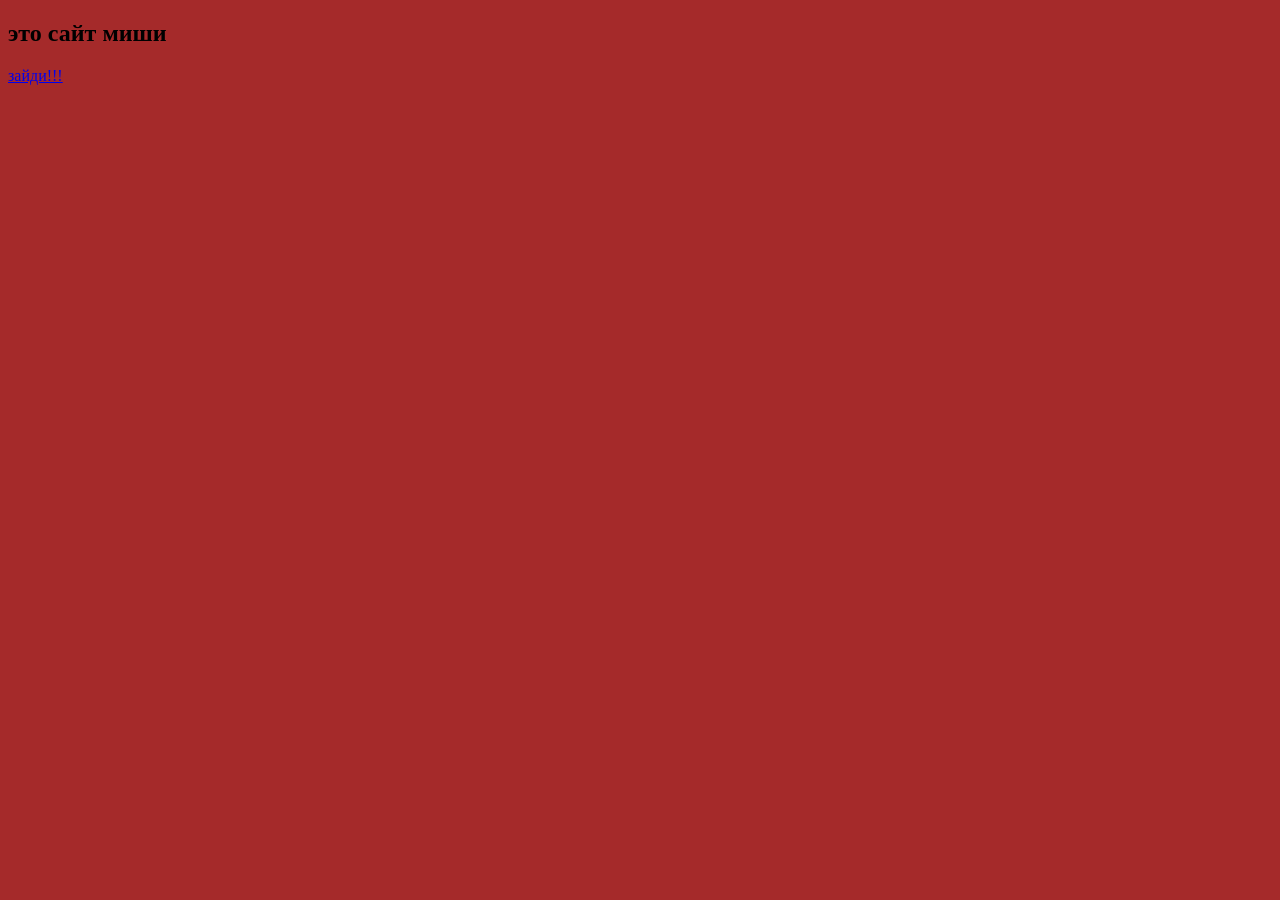
==== index.html @ 1d7f17da "Add files via upload" ====
<!DOCTYPE html>
<html lang='en'>
<head>
    <meta charset='utf-8'>
    <meta name='viewport' content='width=device-width, initial-scale=1'>
    <title>мишино132
    </title>
    <link rel='stylesheet' href='styles/main.css'>
</head>
<body>
    <h2>это сайт миши</h2><a href="qwerty.html">зайди!!!</a>
</body>
</html>
---- styles/main.css ----
body {
    background-color:brown;
    
}
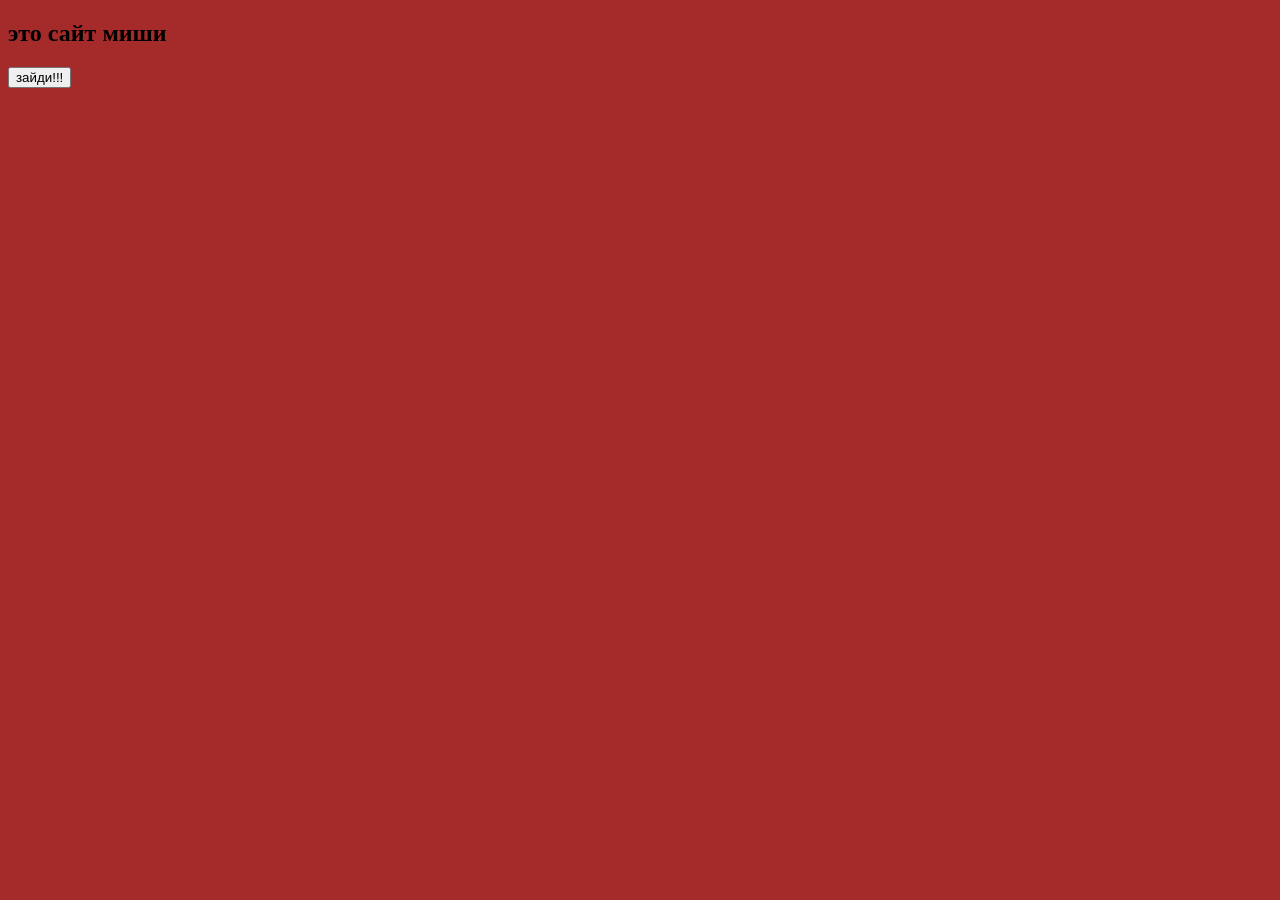
==== commit c329c3d4: "Add files via upload" ====
--- a/index.html
+++ b/index.html
@@ -7,7 +7,7 @@
     </title>
     <link rel='stylesheet' href='styles/main.css'>
 </head>
-<body>
-    <h2>это сайт миши</h2><a href="qwerty.html">зайди!!!</a>
+<body class="r">
+    <h2 class="lol">это сайт миши</h2><a class="lol" href="qwerty.html"><button>зайди!!!</button></a>
 </body>
 </html>
